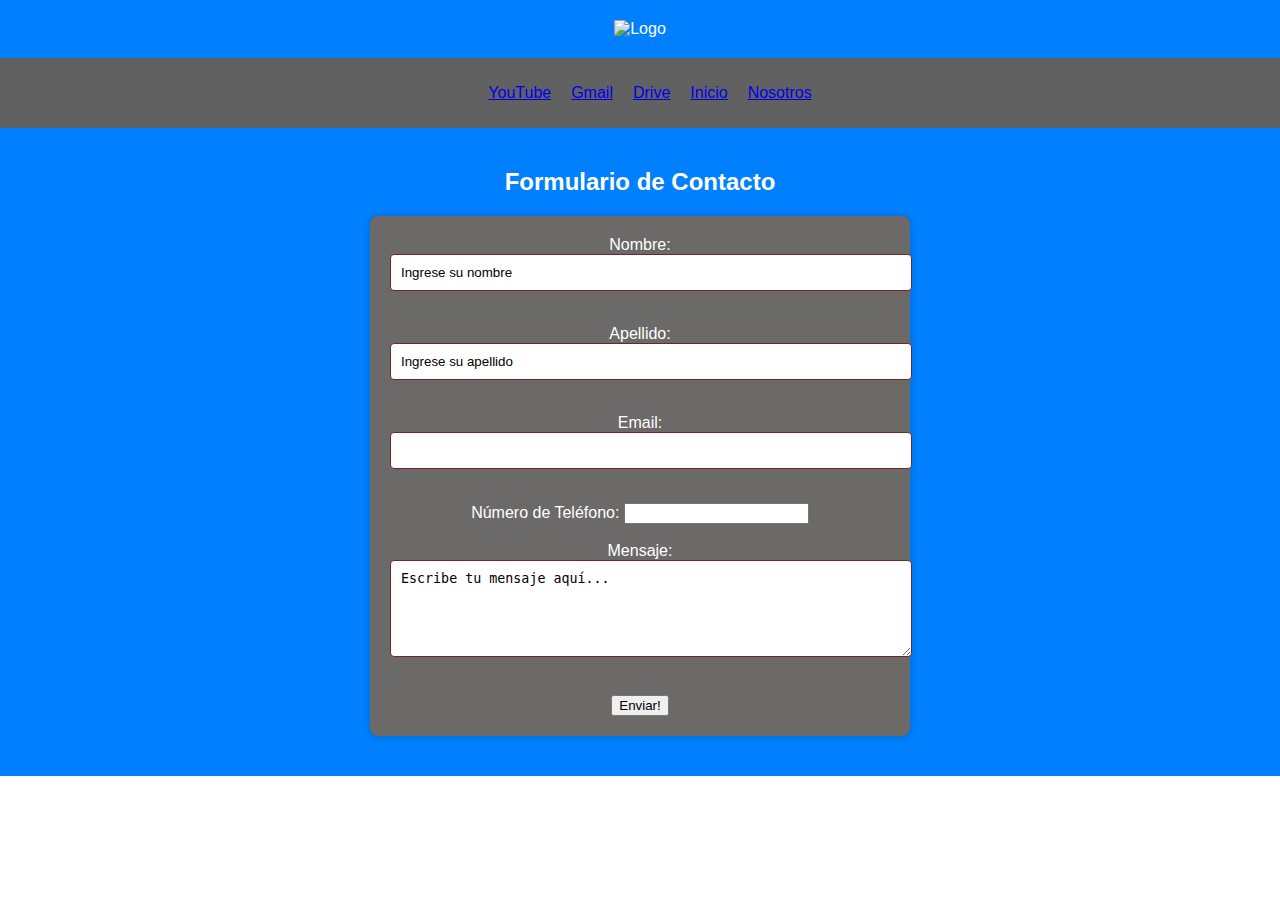
==== inicio.html @ a257f8d4 "Add files via upload" ====
<!DOCTYPE html>
<html lang="es">
<head>
    <meta charset="UTF-8">
    <meta name="viewport" content="width=device-width, initial-scale=1.0">
    <title>Página de Inicio</title>
    <link rel="stylesheet" href="5.css">
</head>
<body>
    <header>
        <img src="https://upload.wikimedia.org/wikipedia/commons/thumb/6/61/HTML5_logo_and_wordmark.svg/2048px-HTML5_logo_and_wordmark.svg.png" alt="Logo" class="logo">

    </header>

    <nav>
        <ul>
            <li><a href="https://www.youtube.com/">YouTube</a></li>
            <li><a href="https://mail.google.com/">Gmail</a></li>
            <li><a href="https://www.google.com/drive/">Drive</a></li>
            <li><a href="inicio.html">Inicio</a></li>
            <li><a href="nosotros.html" target="_blank">Nosotros</a></li>
        </ul>
    </nav>

    <section>
        <!-- Contenido de la primera sección -->
    </section>

    <section>
        <!-- Contenido de la segunda sección -->
    </section>

    <footer>
        <h2>Formulario de Contacto</h2>
        <form action="#" method="POST">
            <label for="nombre">Nombre:</label>
            <input type="text" id="nombre" name="nombre" value="Ingrese su nombre" required><br><br>
    
            <label for="apellido">Apellido:</label>
            <input type="text" id="apellido" name="apellido" value="Ingrese su apellido" required><br><br>
    
            <label for="email">Email:</label>
            <input type="email" id="email" name="email" required><br><br>
    
            <label for="telefono">Número de Teléfono:</label>
            <input type="tel" id="telefono" name="telefono" required><br><br>
    
            <label for="mensaje">Mensaje:</label><br>
            <textarea id="mensaje" name="mensaje" rows="5" cols="30">Escribe tu mensaje aquí...</textarea><br><br>
    
            <input type="submit" value="Enviar!">
        </form>
    </footer>
</body>
</html>
---- 5.css ----
body {
    font-family: Arial, sans-serif;
    margin: 0;
    padding: 0;
}

header {
    background-color: #0080FF;
    color: white;
    text-align: center;
    padding: 20px;
}

.logo {
    width: 100px;
    height: 100px;
}

nav {
    display: flex;
    justify-content: center;
    background-color: #616161;
    padding: 10px;
}

nav ul {
    list-style: none;
    display: flex;
}

nav ul li {
    margin-right: 20px;
}

footer {
    background-color: #0080FF;
    color: white;
    text-align: center;
    padding: 20px;
}
/* Estilos para el formulario de contacto */
form {
    background-color: #6c6969;
    padding: 20px;
    margin: 20px auto;
    max-width: 500px;
    border-radius: 8px;
    box-shadow: 0 0 8px rgba(0, 0, 0, 0.2);
}

form h2 {
    margin-bottom: 20px;
    color: #0080FF;
}

form label {
    
    margin-bottom: 4px;
    text-align: center;
}

form input[type="text"],
form input[type="email"],
form textarea {
    width: 100%;
    padding: 10px;
    margin-bottom: 16px;
    border: 1px solid #742525;
    border-radius: 4px;
}

form textarea {
    resize: vertical;
}

form button {
    background-color: #0080FF;
    color: white;
    padding: 10px 10px;
    border: none;
    border-radius: 4px;
    cursor: pointer;
}

form button:hover {
    background-color: #005499;
}
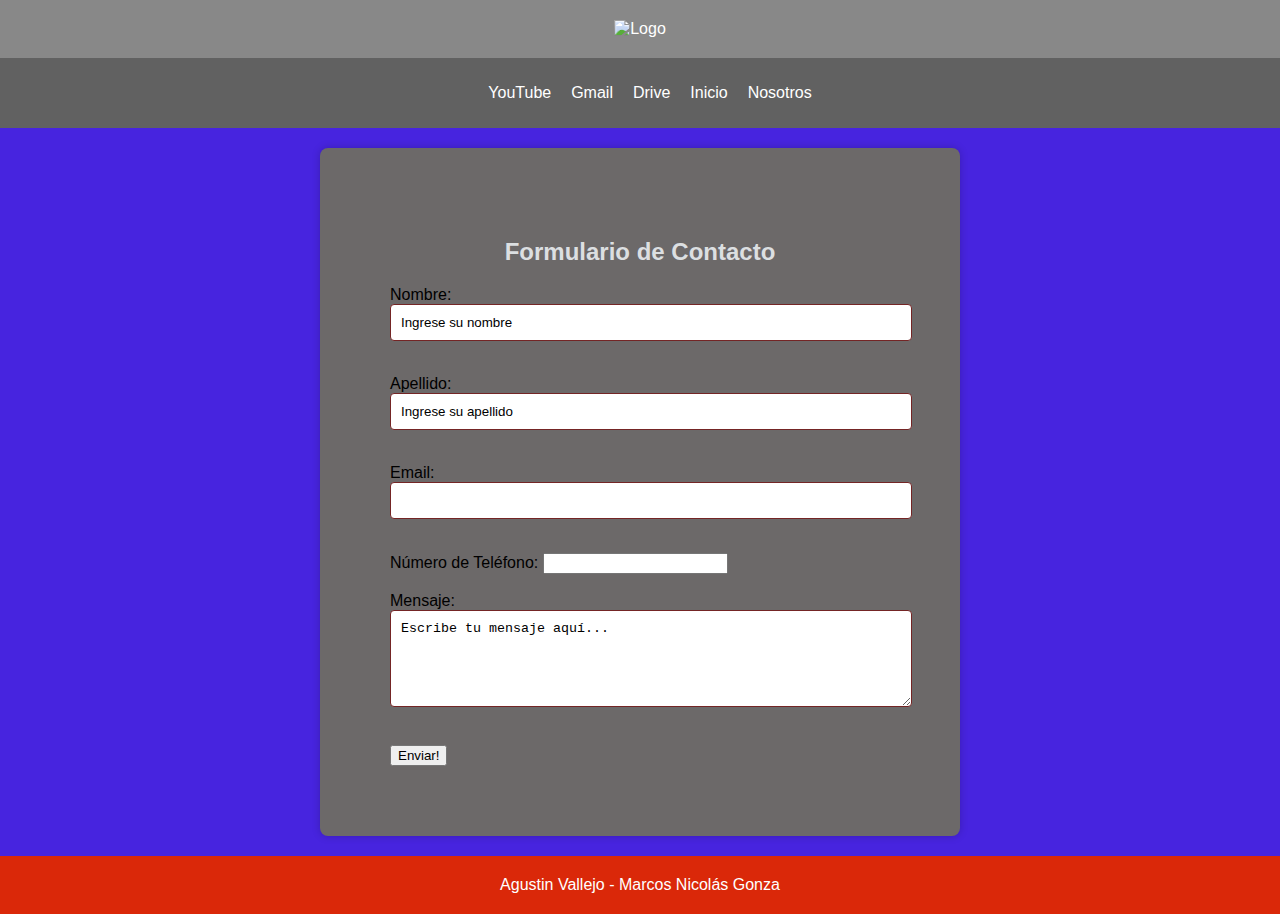
==== commit 46c1ea26: "Add files via upload" ====
--- a/inicio.html
+++ b/inicio.html
@@ -4,7 +4,7 @@
     <meta charset="UTF-8">
     <meta name="viewport" content="width=device-width, initial-scale=1.0">
     <title>Página de Inicio</title>
-    <link rel="stylesheet" href="5.css">
+    <link rel="stylesheet" href="inicio.css">
 </head>
 <body>
     <header>
@@ -21,35 +21,29 @@
             <li><a href="nosotros.html" target="_blank">Nosotros</a></li>
         </ul>
     </nav>
+    
+    <form action="#" method="POST">
+        <h2>Formulario de Contacto</h2>
+        <label for="nombre">Nombre:</label>
+        <input type="text" id="nombre" name="nombre" value="Ingrese su nombre" required><br><br>
 
-    <section>
-        <!-- Contenido de la primera sección -->
-    </section>
+        <label for="apellido">Apellido:</label>
+        <input type="text" id="apellido" name="apellido" value="Ingrese su apellido" required><br><br>
 
-    <section>
-        <!-- Contenido de la segunda sección -->
-    </section>
+        <label for="email">Email:</label>
+        <input type="email" id="email" name="email" required><br><br>
+
+        <label for="telefono">Número de Teléfono:</label>
+        <input type="tel" id="telefono" name="telefono" required><br><br>
+
+        <label for="mensaje">Mensaje:</label><br>
+        <textarea id="mensaje" name="mensaje" rows="5" cols="30">Escribe tu mensaje aquí...</textarea><br><br>
+
+        <input type="submit" value="Enviar!">
+    </form>
 
     <footer>
-        <h2>Formulario de Contacto</h2>
-        <form action="#" method="POST">
-            <label for="nombre">Nombre:</label>
-            <input type="text" id="nombre" name="nombre" value="Ingrese su nombre" required><br><br>
-    
-            <label for="apellido">Apellido:</label>
-            <input type="text" id="apellido" name="apellido" value="Ingrese su apellido" required><br><br>
-    
-            <label for="email">Email:</label>
-            <input type="email" id="email" name="email" required><br><br>
-    
-            <label for="telefono">Número de Teléfono:</label>
-            <input type="tel" id="telefono" name="telefono" required><br><br>
-    
-            <label for="mensaje">Mensaje:</label><br>
-            <textarea id="mensaje" name="mensaje" rows="5" cols="30">Escribe tu mensaje aquí...</textarea><br><br>
-    
-            <input type="submit" value="Enviar!">
-        </form>
+       Agustin Vallejo - Marcos Nicolás Gonza
     </footer>
 </body>
 </html>
--- a/inicio.css
+++ b/inicio.css
@@ -0,0 +1,97 @@
+body {
+    font-family: Arial, sans-serif;
+    margin: 0;
+    padding: 0;
+    background-color: #4724df;
+}
+
+header {
+    background-color: #888888;
+    color: white;
+    text-align: center;
+    padding: 20px;
+}
+
+.logo {
+    width: 100px;
+    height: 100px;
+}
+
+nav {
+    display: flex;
+    justify-content: center;
+    background-color: #616161;
+    padding: 10px;
+    
+}
+
+nav ul {
+    list-style: none;
+    display: flex;
+}
+
+nav ul li {
+    margin-right: 20px;
+    
+}
+nav ul li a {
+    color: white; /* Aquí se define el color del texto */
+    text-decoration: none;
+}
+
+
+/* Estilos para el formulario de contacto */
+form {
+    background-color: #6c6969;
+    padding: 70px;
+    margin: 20px auto;
+    max-width: 500px;
+    border-radius: 8px;
+    box-shadow: 0 0 8px rgba(0, 0, 0, 0.2);
+}
+
+form h2 {
+    margin-bottom: 20px;
+    color: #dcdfe1;
+    text-align: center;
+}
+
+form label {
+    
+    margin-bottom: 4px;
+    text-align: center;
+}
+
+form input[type="text"],
+form input[type="email"],
+form textarea {
+    width: 100%;
+    padding: 10px;
+    margin-bottom: 16px;
+    border: 1px solid #742525;
+    border-radius: 4px;
+}
+
+form textarea {
+    resize: vertical;
+}
+
+form button {
+    background-color: #fdfeff;
+    color: white;
+    padding: 10px 10px;
+    border: none;
+    border-radius: 4px;
+    cursor: pointer;
+}
+
+form button:hover {
+    background-color: #005499;
+}
+
+footer {
+    background-color: #da2809;
+    color: white;
+    text-align: center;
+    padding: 20px;
+}